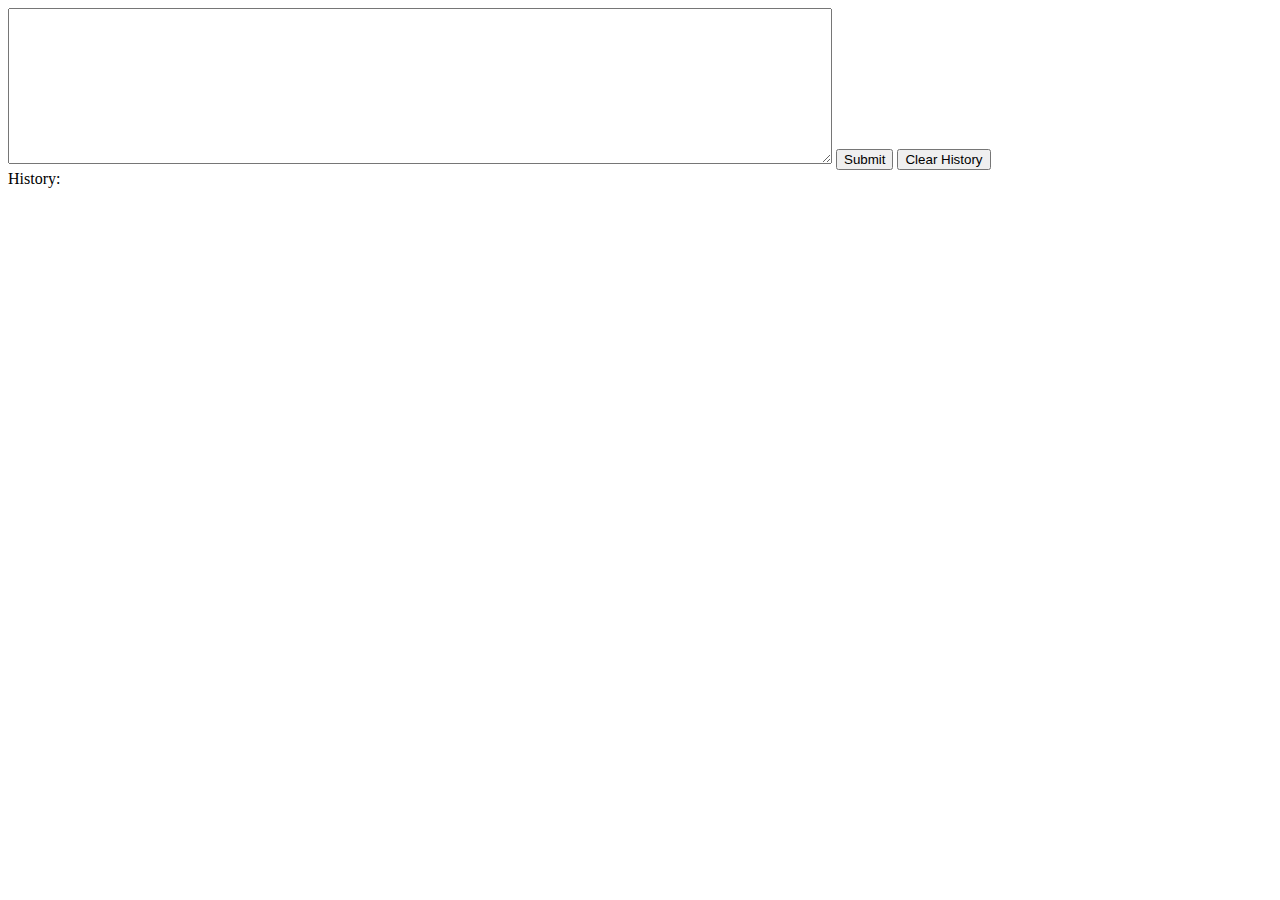
==== exejs/index.html @ 0141887e "moving gp to /exejs" ====
<!DOCTYPE html>
<html>

<head>
	<meta charset="utf-8" />
	<meta http-equiv="X-UA-Compatible" content="IE=edge">
	<title>AIUOS Tools</title>
	<meta name="viewport" content="width=device-width, initial-scale=1">
	<link rel="stylesheet" type="text/css" media="screen" href="main.css" />
	<script src="https://cdnjs.cloudflare.com/ajax/libs/jquery/3.4.1/jquery.min.js"></script>
	<script src="index.js"></script>
</head>

<body>
	<textarea id="exejs" rows="10" cols="100"></textarea>
	<button onclick="exejsFunc()">Submit</button>
	<button onclick="clearHistory()">Clear History</button>
	<div>History:</div>
	<div id="historyContainer"></div>
</body>

</html>
---- exejs/main.css ----
#main-content {
  font-size: 36px;
  font-weight: bold;
  padding: 16px;
}
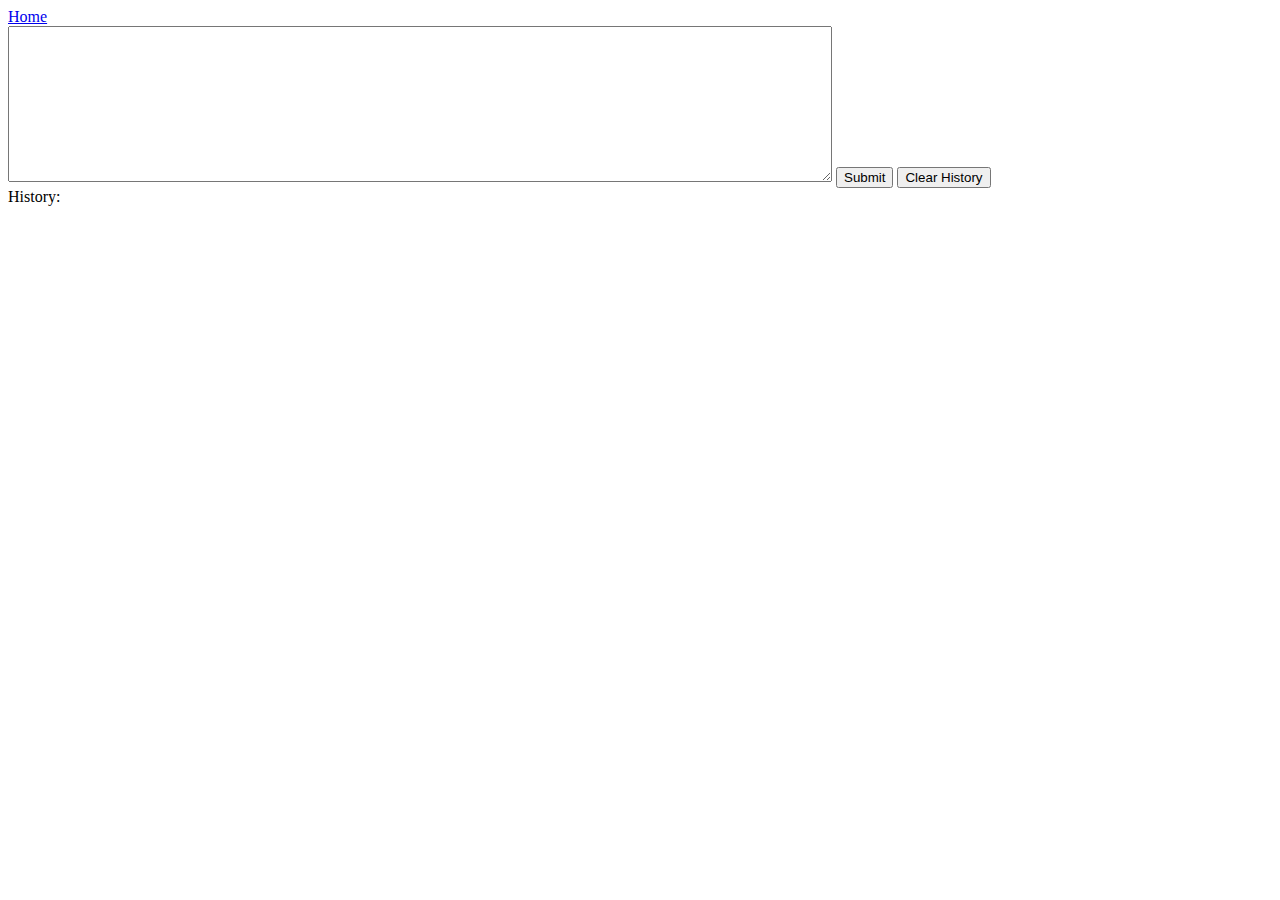
==== commit 98bc4258: "moving home to google adding link" ====
--- a/exejs/index.html
+++ b/exejs/index.html
@@ -12,6 +12,9 @@
 </head>
 
 <body>
+	<div>
+		<a href="/">Home</a>
+	</div>
 	<textarea id="exejs" rows="10" cols="100"></textarea>
 	<button onclick="exejsFunc()">Submit</button>
 	<button onclick="clearHistory()">Clear History</button>
